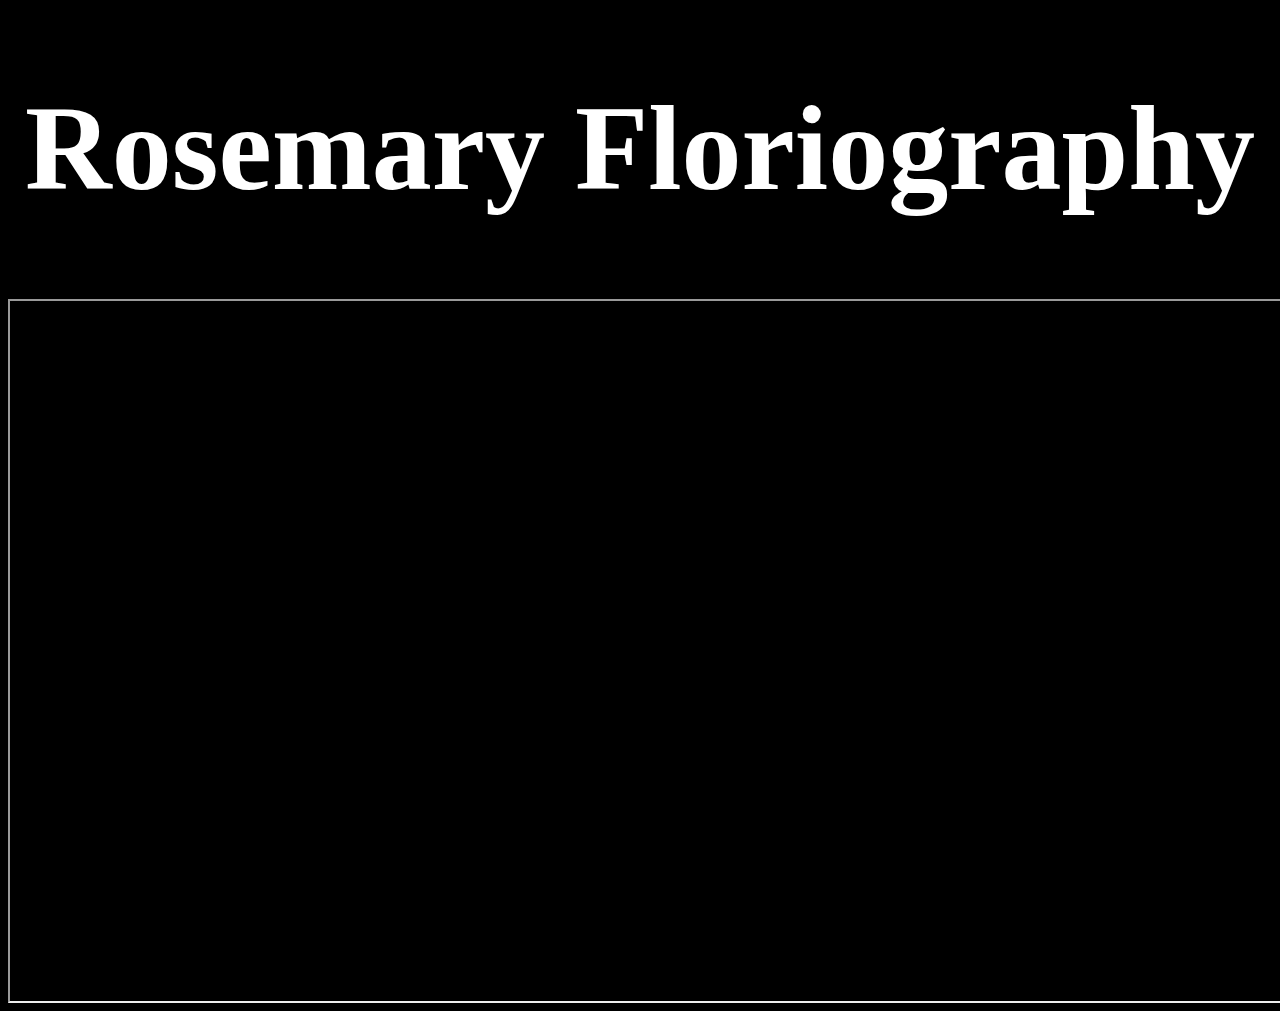
==== individual-tracks/rosemary-floriography.html @ b1ce933c "Too lazy to explain" ====
<!DOCTYPE html>
<html lang="en">
<head>
    <meta charset="UTF-8">
    <title>Rosemary Floriography</title>
    <link rel="stylesheet" href="../base-style.css">
</head>
<body>
    <h1>Rosemary Floriography</h1>
    <!--
        NOTE. ?autoplay=1&mute=1&loop1 is not part of the actual video URL.
        They were added options.

        autoplay=1 theoretically autoplays the video when user lands but modern
        browsers do not allow this due to being distracting.

        mute=1 enables a video to be autoplayed because browsers allows silent
        videos to autoplay.

        loop=1 will let the video loop forever.

    -->
    <iframe
    src="https://www.youtube.com/embed/JkSC-pyZTX4?autoplay=1&mute=1&loop=1">
    </iframe>
</body>
</html>
---- base-style.css ----
/* set a gradient background of black and blue */
body {
    color: white;
    background-color: black;
    font-size: 25px;
    font-family: sans-serif, 'Times New Roman;
}

header {
    font-size:25px;
}

h1 {
    font-size:120px;
    text-align: center;
}

/*Reminder about flexbox*/

iframe {
    width: 1700px;
    height: 700px;
    display:flex;
    align-items:center;
    justify-content:center;
}

footer {
    background: linear-gradient(rgba(0,0,0,50), rgba(0, 0, 75, 25));
}
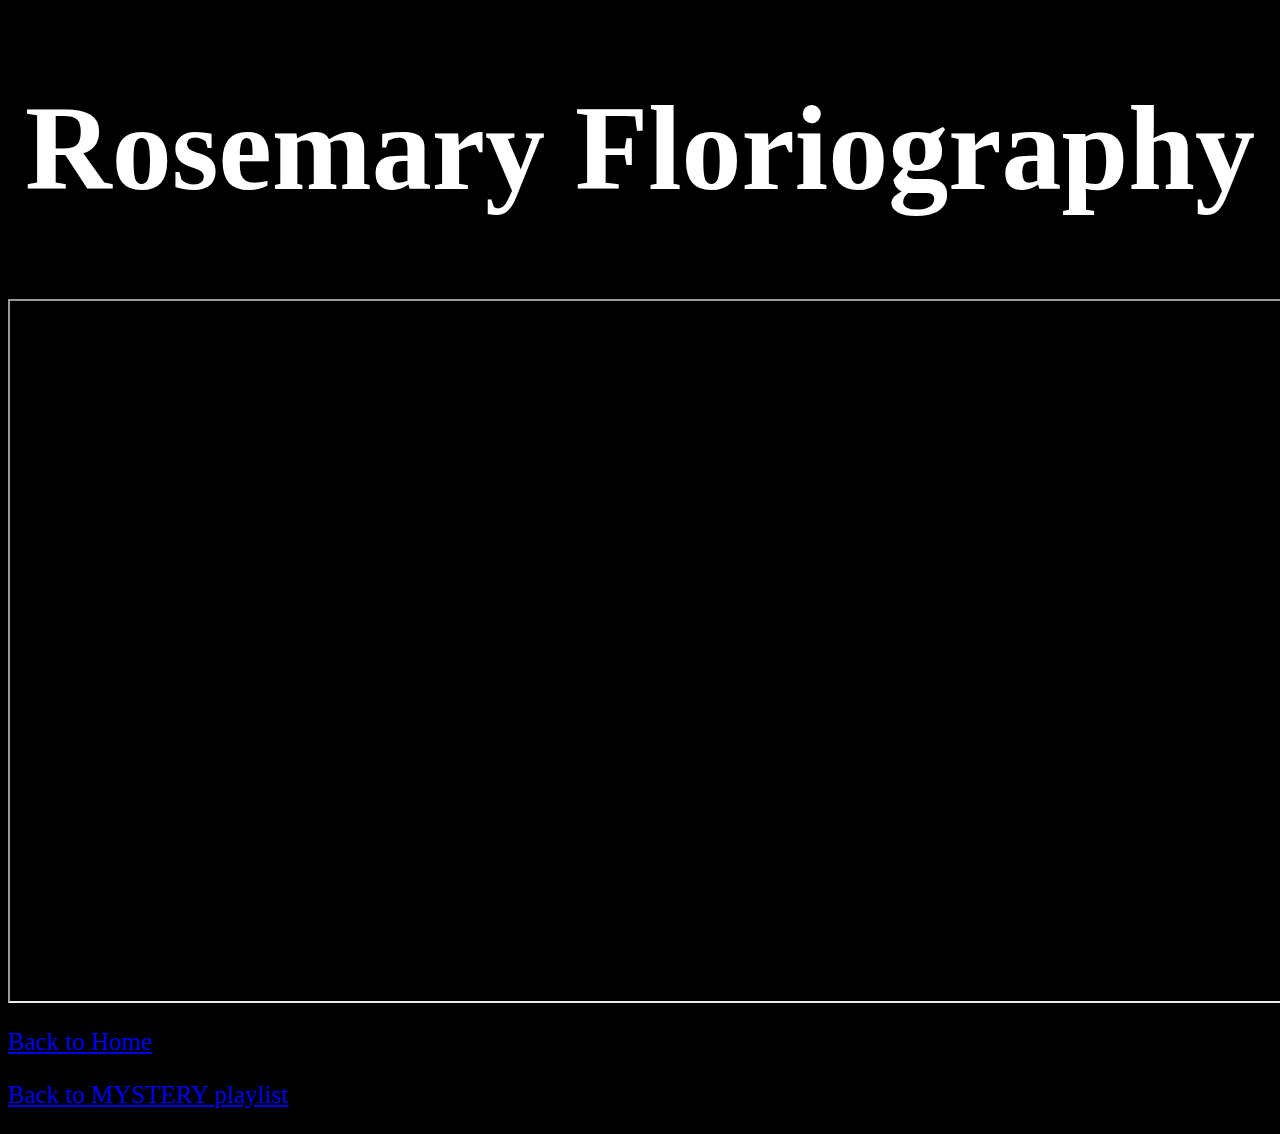
==== commit e0907e75: "Added Dear You - Theishter to current piano section. Added more hyperlinks from piece to home." ====
--- a/individual-tracks/rosemary-floriography.html
+++ b/individual-tracks/rosemary-floriography.html
@@ -11,17 +11,21 @@
         NOTE. ?autoplay=1&mute=1&loop1 is not part of the actual video URL.
         They were added options.
 
+        playlist=<ID>loop=1 will let the video loop forever.
+            
         autoplay=1 theoretically autoplays the video when user lands but modern
         browsers do not allow this due to being distracting.
 
         mute=1 enables a video to be autoplayed because browsers allows silent
         videos to autoplay.
 
-        loop=1 will let the video loop forever.
+        
 
     -->
     <iframe
-    src="https://www.youtube.com/embed/JkSC-pyZTX4?autoplay=1&mute=1&loop=1">
+    src="https://www.youtube.com/embed/JkSC-pyZTX4?playlist=JkSC-pyZTX4&loop=1&autoplay=1&mute=1">
     </iframe>
+    <p><a href="../index.html">Back to Home</a></p>
+    <p><a href="../sections/mystery.html">Back to MYSTERY playlist</a></p>
 </body>
 </html>